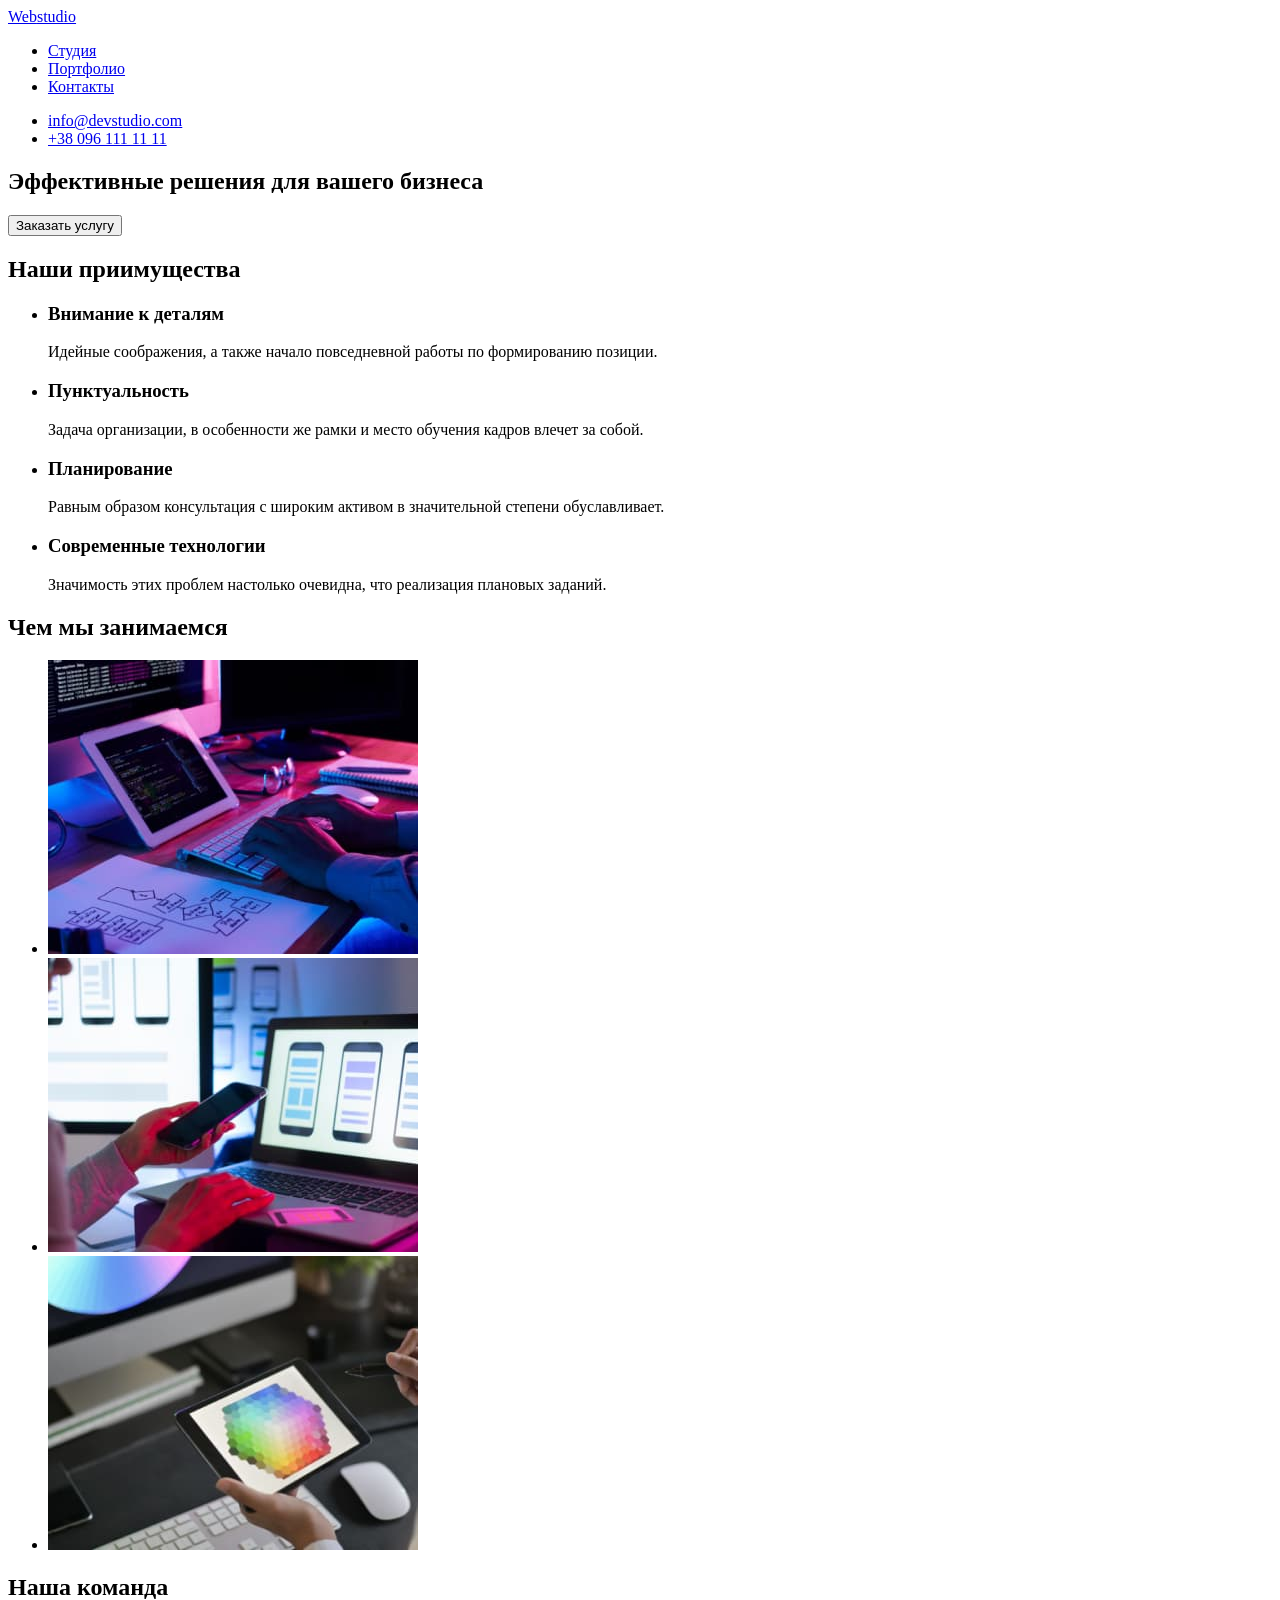
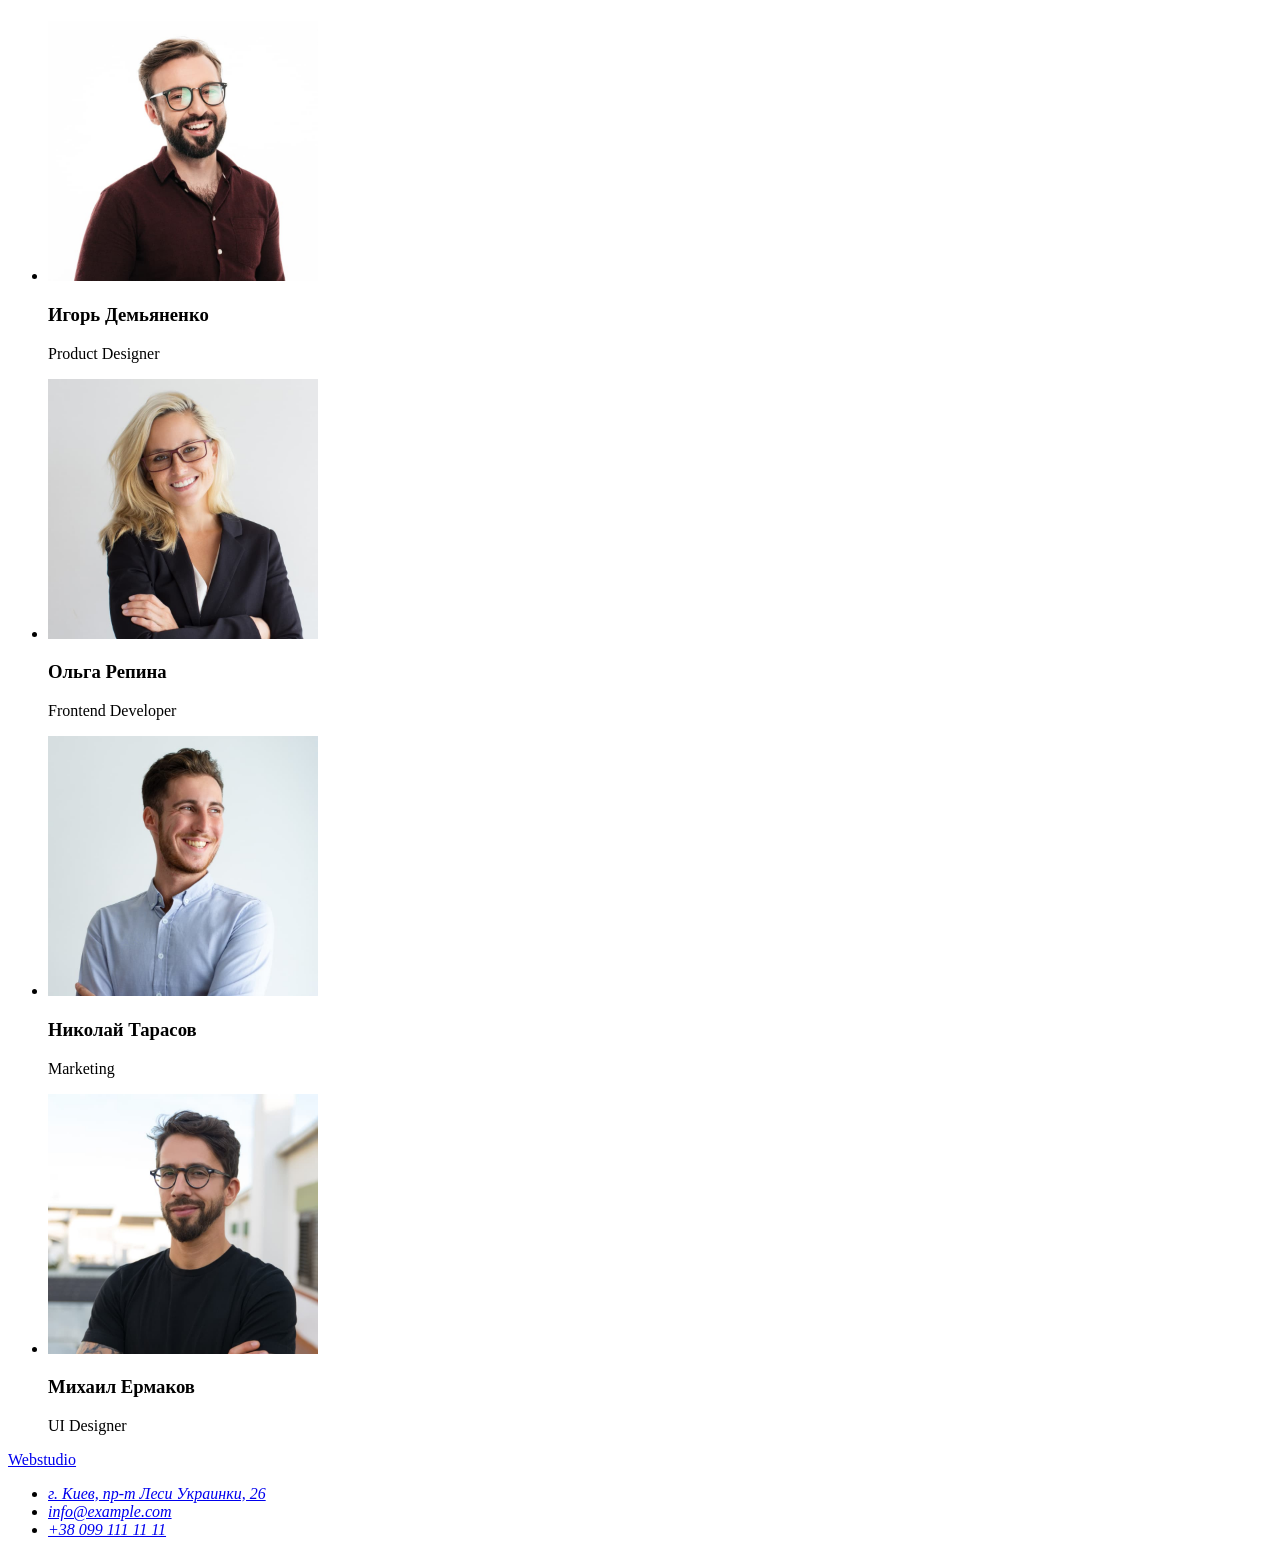
==== index.html @ 265f4de1 "markup" ====
<!DOCTYPE html>
<html lang="ru">
<head>
	<meta charset="UTF-8">
	<meta http-equiv="X-UA-Compatible" content="IE=edge">
	<meta name="viewport" content="width=device-width, initial-scale=1.0">
	<title>Webstudio</title>
</head>
<body>
<header>
	<a href="#logo" class="logo">
		Web<span>studio</span>
	</a>

	<nav>
		<ul>
			<li><a href="#studio">Студия</a></li>
			<li><a href="#portfolio">Портфолио</a></li>
			<li><a href="#contacs">Контакты</a></li>
		</ul>
	</nav>

    <ul class="contacts">
    	<li><a href="mailto:info@devstudio.com">info@devstudio.com</a></li>
    	<li><a href="tel:+380961111111">+38 096 111 11 11</a></li>
	</ul>

</header>
<main>
	<section class="banner">
		<h1>Эффективные решения для вашего бизнеса</h1>
		<button type="button">Заказать услугу</button>

    </section>

    <section class="advantages">
		<h2>Наши приимущества</h2>
    	<ul class="team">
    		<li>
    			<h3 class="team-title">Внимание к деталям</h3>
    			<p class="team-text">Идейные соображения, а также начало повседневной работы по формированию позиции.</p>
    		</li>

    		<li>
				<h3 class="team-title">Пунктуальность</h3>
				<p class="team-text">Задача организации, в особенности же рамки и место обучения кадров влечет за собой.</p>	
    		</li>

    		<li>
				<h3 class="team-title">Планирование</h3>
				<p class="team-text">Равным образом консультация с широким активом в значительной степени обуславливает.</p>	
    		</li>

    		<li>
				<h3 class="team-title">Современные технологии</h3>
				<p class="team-text">Значимость этих проблем настолько очевидна, что реализация плановых заданий.</p>
    		</li>
    	</ul>
    </section>

    <section class="services">
		<h2>Чем мы занимаемся</h2>
		<ul>			
			<li><img src="images/img-1.jpg" width="370" alt="Программирование"></li> 
			<li><img src="images/img-2.jpg" width="370" alt="Разработка мобильных приложений"></li>
			<li><img src="images/img-3.jpg" width="370" alt="Дизайн"></li>
		</ul>
    </section>

    <section class="team">
    	<h2>Наша команда</h2>

		<ul>
			<li class="member">
				<img src="images/photo-1.jpg" width="270" alt="Игорь Демьяненко">
				<h3 class="name">Игорь Демьяненко</h3>
				<p class="position">Product Designer</p>
			</li>

			<li class="member">
				<img src="images/photo-2.jpg" width="270" alt="Ольга Репина">
				<h3 class="name">Ольга Репина</h3>
				<p class="position">Frontend Developer</p>
			</li>

			<li class="member">
				<img src="images/photo-3.jpg" width="270" alt="Николай Тарасов">
				<h3 class="name">Николай Тарасов</h3>
				<p class="position">Marketing</p>
			</li>

			<li class="member">
				<img src="images/photo-4.jpg" width="270" alt="Михаил Ермаков">
				<h3 class="name">Михаил Ермаков</h3>
				<p class="position">UI Designer</p>
			</li>
		</ul>
    </section>

</main>

<footer>
	<a href="#" class="logo">
		Web<span>studio</span>
	</a>
	
	<address>
		<ul>
			<li><a href="https://goo.gl/maps/53myP1KU4ZxCTqh79" target="_blank">г. Киев, пр-т Леси Украинки, 26</a></li>
			<li><a href="mailto:info@example.com">info@example.com</a></li>
			<li><a href="tel:+380991111111">+38 099 111 11 11</a></li>
		</ul>
	</address>
</footer>

</body>
</html>
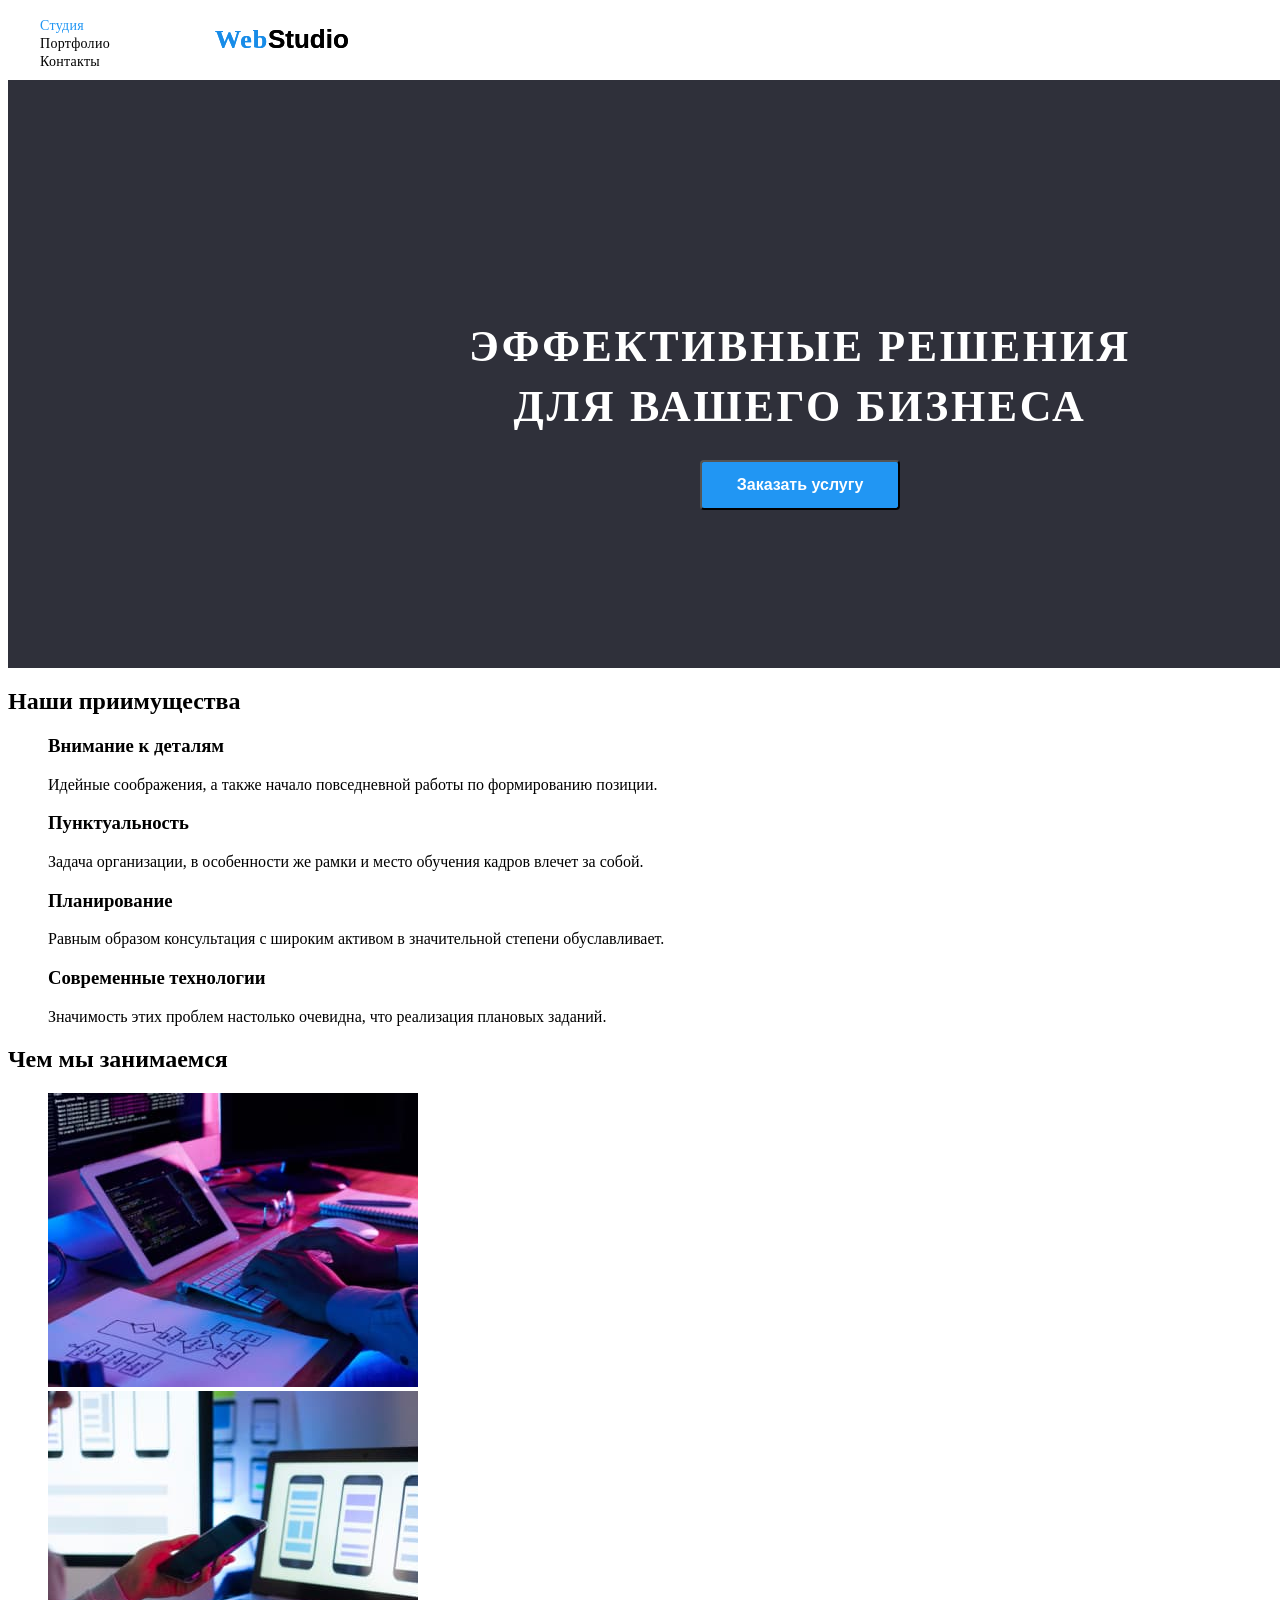
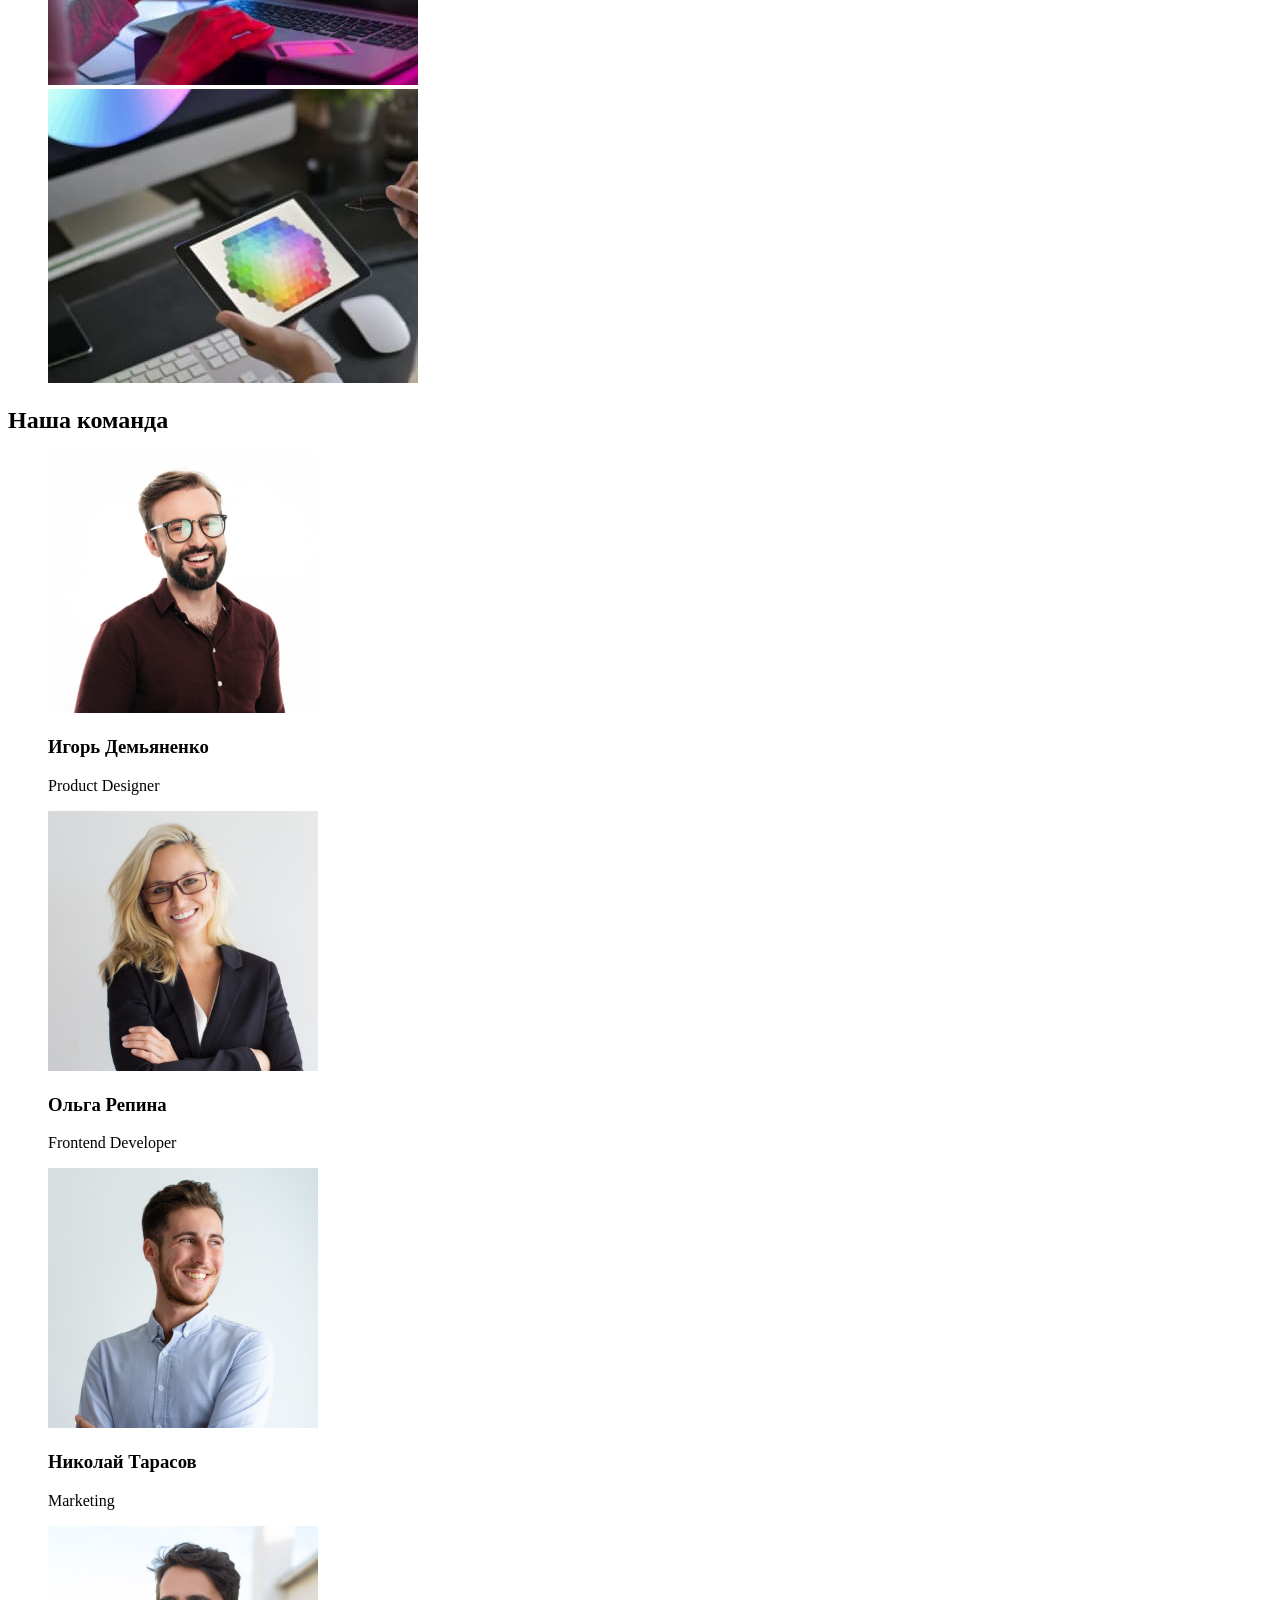
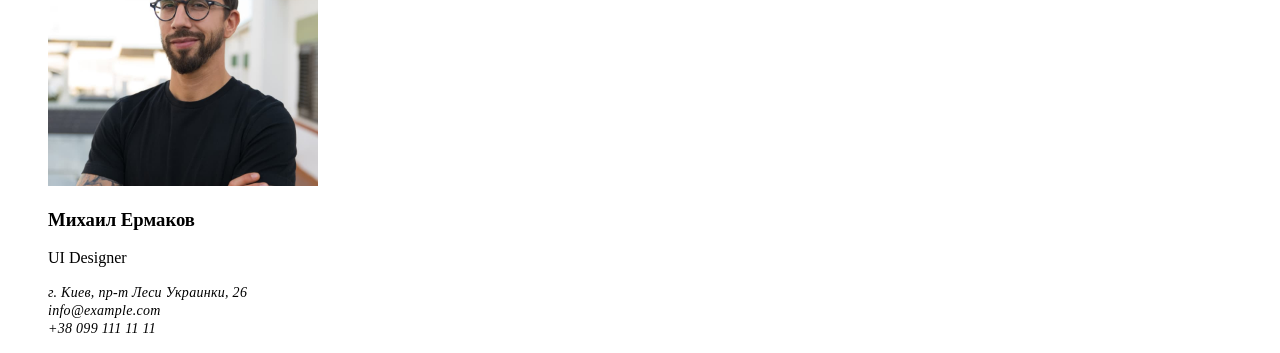
==== commit b29305d2: "20.01" ====
--- a/index.html
+++ b/index.html
@@ -5,33 +5,32 @@
 	<meta http-equiv="X-UA-Compatible" content="IE=edge">
 	<meta name="viewport" content="width=device-width, initial-scale=1.0">
 	<title>Webstudio</title>
+	<link rel="stylesheet" href="./css/styles.css">
 </head>
 <body>
 <header>
-	<a href="#logo" class="logo">
-		Web<span>studio</span>
-	</a>
-
-	<nav>
-		<ul>
-			<li><a href="#studio">Студия</a></li>
-			<li><a href="#portfolio">Портфолио</a></li>
-			<li><a href="#contacs">Контакты</a></li>
+	<nav class="nav">
+	<a href="#logo" class="header-logo logo"><span class="accent">Web</span>Studio</a>
+		<ul class="nav-list list">
+			<li><a class="nav-link link current" href="#studio">Студия</a></li>
+			<li><a class="nav-link link" href="#portfolio">Портфолио</a></li>
+			<li><a class="nav-link link" href="#contacs">Контакты</a></li>
 		</ul>
 	</nav>
 
     <ul class="contacts">
-    	<li><a href="mailto:info@devstudio.com">info@devstudio.com</a></li>
-    	<li><a href="tel:+380961111111">+38 096 111 11 11</a></li>
+    	<li><a class="nav-auth-link link" href="mailto:info@devstudio.com">info@devstudio.com</a></li>
+    	<li><a class="nav-auth-link link" href="tel:+380961111111">+38 096 111 11 11</a></li>
 	</ul>
 
 </header>
 <main>
 	<section class="banner">
-		<h1>Эффективные решения для вашего бизнеса</h1>
-		<button type="button">Заказать услугу</button>
-
-    </section>
+		<h1 class="visually-hidden">Эффективные решения<br>для вашего бизнеса</h1>
+		<ul class="list-works">
+			<button type="button" class="list-button-1">Заказать услугу</button>
+		</ul>
+		</section>
 
     <section class="advantages">
 		<h2>Наши приимущества</h2>
@@ -69,8 +68,7 @@
 
     <section class="team">
     	<h2>Наша команда</h2>
-
-		<ul>
+		<ul class="project-list">
 			<li class="member">
 				<img src="images/photo-1.jpg" width="270" alt="Игорь Демьяненко">
 				<h3 class="name">Игорь Демьяненко</h3>
@@ -100,18 +98,15 @@
 </main>
 
 <footer>
-	<a href="#" class="logo">
-		Web<span>studio</span>
-	</a>
-	
+	<a href="#logo" class="header-logo logo"><span class="accent">Web</span>Studio</a>
 	<address>
 		<ul>
-			<li><a href="https://goo.gl/maps/53myP1KU4ZxCTqh79" target="_blank">г. Киев, пр-т Леси Украинки, 26</a></li>
-			<li><a href="mailto:info@example.com">info@example.com</a></li>
-			<li><a href="tel:+380991111111">+38 099 111 11 11</a></li>
+			<li><a class="nav-link link" href="https://goo.gl/maps/53myP1KU4ZxCTqh79" target="_blank">г. Киев, пр-т Леси Украинки, 26</a></li>
+			<li><a class="nav-link link" href="mailto:info@example.com">info@example.com</a></li>
+			<li><a class="nav-link link" href="tel:+380991111111">+38 099 111 11 11</a></li>
 		</ul>
 	</address>
 </footer>
 
 </body>
-</html>+</html>
--- a/css/styles.css
+++ b/css/styles.css
@@ -0,0 +1,152 @@
+.body {
+  font-family: Roboto, sans-serif;
+  color: #ffffff;
+}
+a {
+  text-decoration: none;
+}
+ul {
+  list-style: none;
+}
+
+/*----------header----------------------*/
+.header {
+}
+.nav {
+  position: absolute;
+  width: 1600px;
+  height: 80px;
+  left: 0px;
+  top: 0px;
+  background: #ffffff;
+}
+/*---------------logo-------------------*/
+.logo {
+  text-decoration: none;
+  font-family: Raleway, sans-serif;
+  font-size: 26px;
+  line-height: 1.2;
+  color: var(--title-text-color);
+  position: absolute;
+  left: 215px;
+  top: 24px;
+  font-weight: bold;
+}
+.accent {
+  font-family: Raleway;
+  font-style: normal;
+  font-weight: bold;
+  font-size: 26px;
+  line-height: 31px;
+  letter-spacing: 0.03em;
+  color: #188ce8;
+}
+.list {
+  list-style: none;
+}
+.link {
+  text-decoration-line: none;
+}
+
+/*---------------site-nav----------------*/
+.nav-link {
+  text-decoration: none;
+  font-family: inherit;
+  font-weight: 500;
+  font-size: 14px;
+  line-height: 1.14;
+  letter-spacing: 0.02em;
+  color: var(--header-link);
+}
+.nav-link:hover,
+.nav-link:focus {
+  color: #188ce8;
+}
+.current {
+  color: #2196f3;
+}
+.curent:hover {
+  cursor: pointer;
+  color: #ffffff;
+  background-color: #188ce8;
+}
+/*---------------contacts-header-------------*/
+.nav-auth-link {
+  font-family: Roboto;
+  font-style: normal;
+  font-weight: 500;
+  font-size: 14px;
+  line-height: 16px;
+  letter-spacing: 0.02em;
+  color: #757575;
+}
+.nav-auth-link:hover {
+  color: #188ce8;
+}
+
+/*------------work-examples---------------------*/
+.banner {
+  width: 1600px;
+  height: 600px;
+  color: #ffffff;
+  background-color: #2f303a;
+}
+.visually-hidden {
+  position: absolute;
+  width: 696px;
+  height: 200px;
+  left: 452px;
+  top: 280px;
+  font-family: Roboto;
+  font-style: normal;
+  font-weight: 900;
+  font-size: 44px;
+  line-height: 60px;
+  text-align: center;
+  letter-spacing: 0.06em;
+  text-transform: uppercase;
+  color: #ffffff;
+}
+.list-works {
+}
+.list-button-1 {
+  cursor: pointer;
+  background-color: #2196f3;
+  font-weight: 700;
+  font-size: 16px;
+  align-items: center;
+  line-height: 1.9;
+  color: #ffffff;
+  margin-top: 30px;
+  margin-bottom: 106px;
+  border-radius: 4px;
+  position: absolute;
+  width: 200px;
+  height: 50px;
+  left: 700px;
+  top: 430px;
+}
+.list-button-1:hover,
+.list-button-1:focus {
+  cursor: pointer;
+  color: #ffffff;
+  background-color: #188ce8;
+}
+.list-button:hover,
+.list-button:focus {
+  cursor: pointer;
+  color: #ffffff;
+  background-color: #188ce8;
+}
+
+/*------------------our-works--- ----------------------*/
+.team {
+}
+.project-list {
+}
+.works {
+}
+.name {
+}
+.position {
+}
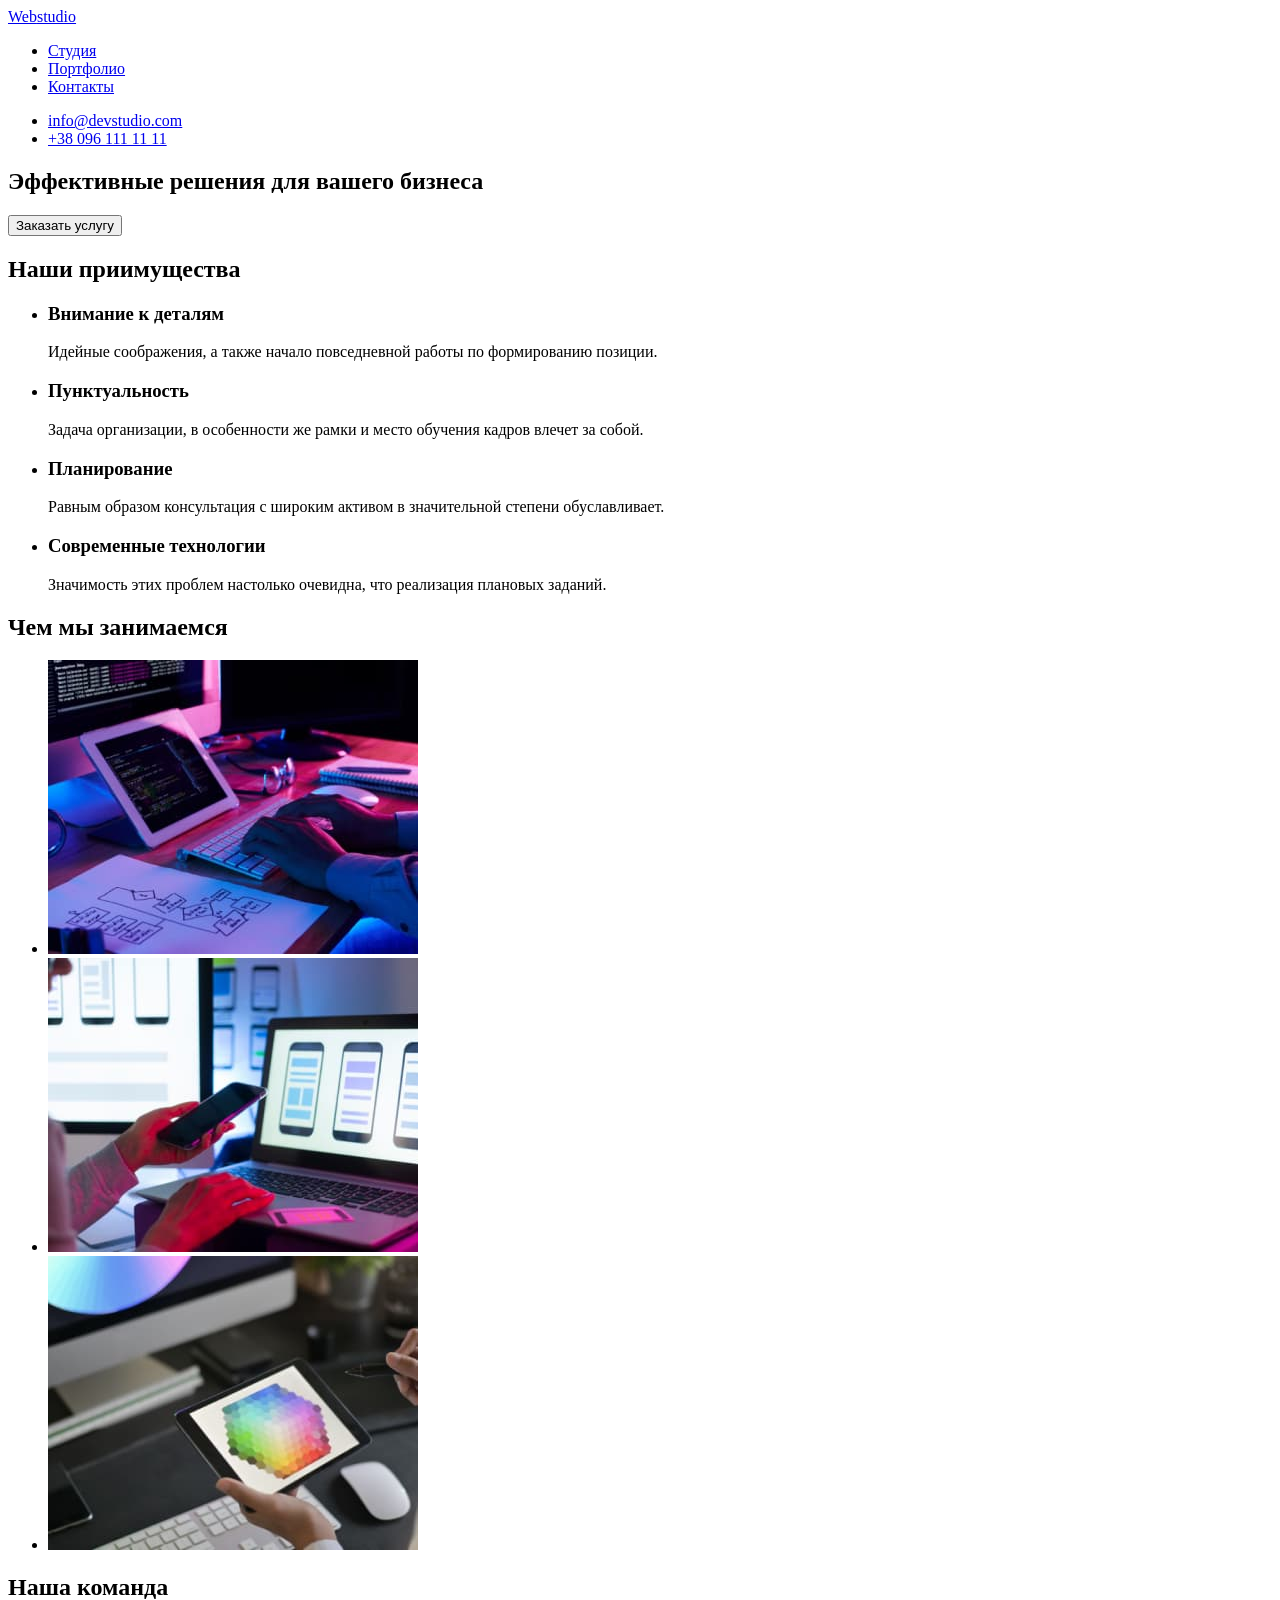
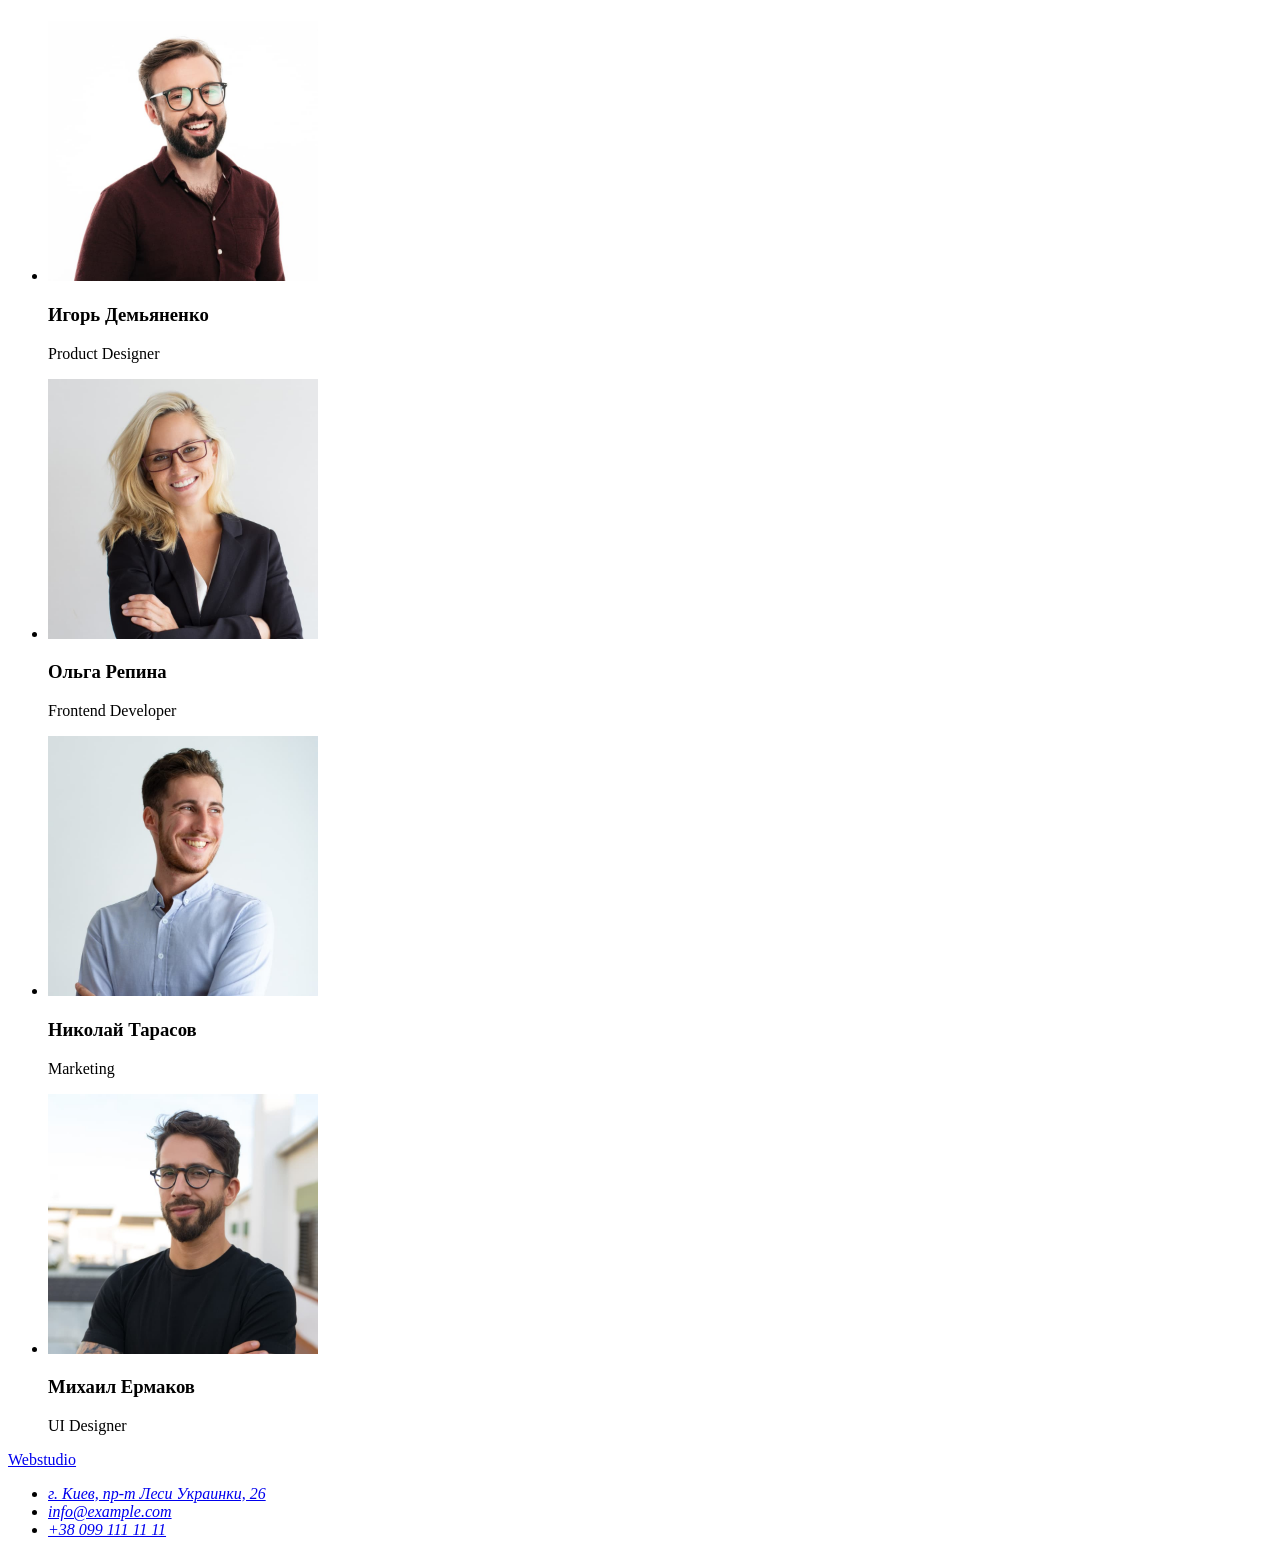
==== commit d8f837ac: "Создание портфолио" ====
--- a/index.html
+++ b/index.html
@@ -1,112 +1,122 @@
-<!DOCTYPE html>
-<html lang="ru">
-<head>
-	<meta charset="UTF-8">
-	<meta http-equiv="X-UA-Compatible" content="IE=edge">
-	<meta name="viewport" content="width=device-width, initial-scale=1.0">
-	<title>Webstudio</title>
-	<link rel="stylesheet" href="./css/styles.css">
-</head>
-<body>
-<header>
-	<nav class="nav">
-	<a href="#logo" class="header-logo logo"><span class="accent">Web</span>Studio</a>
-		<ul class="nav-list list">
-			<li><a class="nav-link link current" href="#studio">Студия</a></li>
-			<li><a class="nav-link link" href="#portfolio">Портфолио</a></li>
-			<li><a class="nav-link link" href="#contacs">Контакты</a></li>
-		</ul>
-	</nav>
-
-    <ul class="contacts">
-    	<li><a class="nav-auth-link link" href="mailto:info@devstudio.com">info@devstudio.com</a></li>
-    	<li><a class="nav-auth-link link" href="tel:+380961111111">+38 096 111 11 11</a></li>
-	</ul>
-
-</header>
-<main>
-	<section class="banner">
-		<h1 class="visually-hidden">Эффективные решения<br>для вашего бизнеса</h1>
-		<ul class="list-works">
-			<button type="button" class="list-button-1">Заказать услугу</button>
-		</ul>
-		</section>
-
-    <section class="advantages">
-		<h2>Наши приимущества</h2>
-    	<ul class="team">
-    		<li>
-    			<h3 class="team-title">Внимание к деталям</h3>
-    			<p class="team-text">Идейные соображения, а также начало повседневной работы по формированию позиции.</p>
-    		</li>
-
-    		<li>
-				<h3 class="team-title">Пунктуальность</h3>
-				<p class="team-text">Задача организации, в особенности же рамки и место обучения кадров влечет за собой.</p>	
-    		</li>
-
-    		<li>
-				<h3 class="team-title">Планирование</h3>
-				<p class="team-text">Равным образом консультация с широким активом в значительной степени обуславливает.</p>	
-    		</li>
-
-    		<li>
-				<h3 class="team-title">Современные технологии</h3>
-				<p class="team-text">Значимость этих проблем настолько очевидна, что реализация плановых заданий.</p>
-    		</li>
-    	</ul>
-    </section>
-
-    <section class="services">
-		<h2>Чем мы занимаемся</h2>
-		<ul>			
-			<li><img src="images/img-1.jpg" width="370" alt="Программирование"></li> 
-			<li><img src="images/img-2.jpg" width="370" alt="Разработка мобильных приложений"></li>
-			<li><img src="images/img-3.jpg" width="370" alt="Дизайн"></li>
-		</ul>
-    </section>
-
-    <section class="team">
-    	<h2>Наша команда</h2>
-		<ul class="project-list">
-			<li class="member">
-				<img src="images/photo-1.jpg" width="270" alt="Игорь Демьяненко">
-				<h3 class="name">Игорь Демьяненко</h3>
-				<p class="position">Product Designer</p>
-			</li>
-
-			<li class="member">
-				<img src="images/photo-2.jpg" width="270" alt="Ольга Репина">
-				<h3 class="name">Ольга Репина</h3>
-				<p class="position">Frontend Developer</p>
-			</li>
-
-			<li class="member">
-				<img src="images/photo-3.jpg" width="270" alt="Николай Тарасов">
-				<h3 class="name">Николай Тарасов</h3>
-				<p class="position">Marketing</p>
-			</li>
-
-			<li class="member">
-				<img src="images/photo-4.jpg" width="270" alt="Михаил Ермаков">
-				<h3 class="name">Михаил Ермаков</h3>
-				<p class="position">UI Designer</p>
-			</li>
-		</ul>
-    </section>
-
-</main>
-
-<footer>
-	<a href="#logo" class="header-logo logo"><span class="accent">Web</span>Studio</a>
-	<address>
-		<ul>
-			<li><a class="nav-link link" href="https://goo.gl/maps/53myP1KU4ZxCTqh79" target="_blank">г. Киев, пр-т Леси Украинки, 26</a></li>
-			<li><a class="nav-link link" href="mailto:info@example.com">info@example.com</a></li>
-			<li><a class="nav-link link" href="tel:+380991111111">+38 099 111 11 11</a></li>
-		</ul>
-	</address>
-</footer>
-
-</body>
-</html>
+<!DOCTYPE html>
+<html lang="ru">
+<head>
+	<meta charset="UTF-8">
+	<meta http-equiv="X-UA-Compatible" content="IE=edge">
+	<meta name="viewport" content="width=device-width, initial-scale=1.0">
+	<title>Webstudio</title>
+	<link rel="preconnect" href="https://fonts.googleapis.com">
+	<link rel="preconnect" href="https://fonts.gstatic.com" crossorigin>
+	<link href="https://fonts.googleapis.com/css2?family=Raleway:wght@400;500;700;900&display=swap" rel="stylesheet">
+	<link rel="stylesheet" href="./css/style.css">
+</head>
+<body>
+<header>
+	<a href="#logo" class="logo">
+		Web<span>studio</span>
+	</a>
+
+	<nav>
+		<ul>
+			<li><a href="#index.html">Студия</a></li>
+			<li><a href="./portfolio.html">Портфолио</a></li>
+			<li><a href="#contacs">Контакты</a></li>
+		</ul>
+	</nav>
+
+    <ul class="contacts">
+    	<li><a href="mailto:info@devstudio.com">info@devstudio.com</a></li>
+    	<li><a href="tel:+380961111111">+38 096 111 11 11</a></li>
+	</ul>
+
+
+</header>
+<main>
+	<section class="banner">
+		<h1>Эффективные решения для вашего бизнеса</h1>
+		<button type="button">Заказать услугу</button>
+
+    </section>
+
+    <section class="advantages">
+		<h2>Наши приимущества</h2>
+    	<ul>
+    		<li>
+    			<h3>Внимание к деталям</h3>
+    			<p>Идейные соображения, а также начало повседневной работы по формированию позиции.</p>
+    		</li>
+
+    		<li>
+				<h3>Пунктуальность</h3>
+				<p>Задача организации, в особенности же рамки и место обучения кадров влечет за собой.</p>	
+    		</li>
+
+    		<li>
+				<h3>Планирование</h3>
+				<p>Равным образом консультация с широким активом в значительной степени обуславливает.</p>	
+    		</li>
+
+    		<li>
+				<h3>Современные технологии</h3>
+				<p>Значимость этих проблем настолько очевидна, что реализация плановых заданий.</p>
+    		</li>
+    	</ul>
+    </section>
+
+    <section class="services">
+		<h2>Чем мы занимаемся</h2>
+		<ul>			
+			<li><img src="images/img-1.jpg" width="370" alt="Программирование"></li> 
+			<li><img src="images/img-2.jpg" width="370" alt="Разработка мобильных приложений"></li>
+			<li><img src="images/img-3.jpg" width="370" alt="Дизайн"></li>
+		</ul>
+    </section>
+
+    <section class="team">
+    	<h2>Наша команда</h2>
+
+		<ul>
+			<li class="member">
+				<img src="images/photo-1.jpg" width="270" alt="Игорь Демьяненко">
+				<h3 class="name">Игорь Демьяненко</h3>
+				<p class="position">Product Designer</p>
+			</li>
+
+			<li class="member">
+				<img src="images/photo-2.jpg" width="270" alt="Ольга Репина">
+				<h3 class="name">Ольга Репина</h3>
+				<p class="position">Frontend Developer</p>
+			</li>
+
+			<li class="member">
+				<img src="images/photo-3.jpg" width="270" alt="Николай Тарасов">
+				<h3 class="name">Николай Тарасов</h3>
+				<p class="position">Marketing</p>
+			</li>
+
+			<li class="member">
+				<img src="images/photo-4.jpg" width="270" alt="Михаил Ермаков">
+				<h3 class="name">Михаил Ермаков</h3>
+				<p class="position">UI Designer</p>
+			</li>
+		</ul>
+    </section>
+
+</main>
+
+<footer>
+	<a href="#" class="logo">
+		Web<span>studio</span>
+	</a>
+	
+	<address>
+		<ul>
+			<li><a href="https://goo.gl/maps/53myP1KU4ZxCTqh79" target="_blank">г. Киев, пр-т Леси Украинки, 26</a></li>
+			<li><a href="mailto:info@example.com">info@example.com</a></li>
+			<li><a href="tel:+380991111111">+38 099 111 11 11</a></li>
+		</ul>
+	</address>
+</footer>
+
+</body>
+</html>
